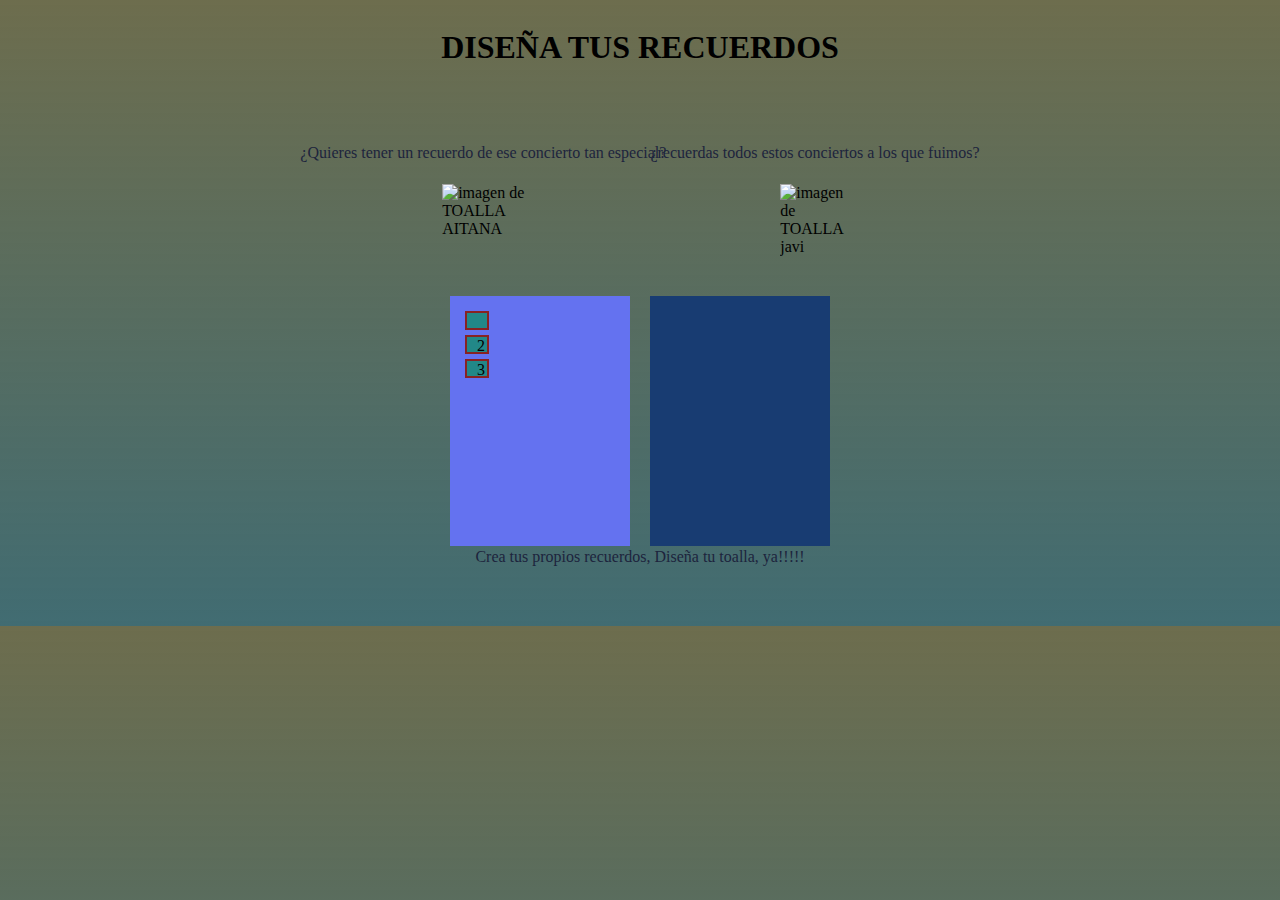
==== misDiseños/index.html @ 63c4f52b "Add files via upload" ====
<!DOCTYPE html>
<html>
    <head>
      <link rel="stylesheet" href="estilos.css" /> 
  
      <title>Diseña tus toallas </title>
      <meta charset="UTF-8">
      <!--linea para que el código se muestre correctamente en movil aunque sea neceasario zoom-->
      <meta name="viewport" content="width = device-width, initial-scale=1">
     
</head>
<body>
  <h1>DISEÑA TUS RECUERDOS</h1>
   <div class="todo">
    
    <div class="toallas">
        <p> ¿Quieres tener un recuerdo de ese concierto tan especial? </p>
        <img class="aitana" alt="imagen de TOALLA AITANA" src="aitana.jpg">
        </div>
    
        <div class="toallas">
     <p> ¿recuerdas todos estos conciertos a los que fuimos?</p>
    <img class="javi" alt="imagen de TOALLA javi" src="toalla.png">
</div>

</div>

</div>
 <section>
    <div id="cuadro1" ondragenter="return enter(event)" ondragover="return over(event)" ondragleave="return leave(event)" ondrop="return drop(event)">

      <div class="cuadradito" id="arrastrable1" draggable="true" ondragstart="start(event)" ondragend="end(event)" >
      
      </div>
       
      
      <div class="cuadradito" id="arrastrable2" draggable="true" ondragstart="start(event)" ondragend="end(event)">
      2
      </div>
      <div class="cuadradito" id="arrastrable3" draggable="true" ondragstart="start(event)" ondragend="end(event)">
        3
      </div>
    </div>
    <div id="cuadro2" ondragenter="return enter(event)" ondragover="return over(event)" ondragleave="return leave(event)" ondrop="return drop(event)">
    </div>
    <!-- <div id="cuadro3" ondragenter="return enter(event)" ondragover="return over(event)" ondragleave="return leave(event)" ondrop="return clonar(event)">-->
      
    </div>
<!-- <div id="papelera" ondragenter="return enter(event)" ondragover="return over(event)" ondragleave="return leave(event)" ondrop="return eliminar(event)">Papelera</div>-->
  </section>
    <p class="l"> Crea tus propios recuerdos, Diseña tu toalla, ya!!!!!</p>
   
    <div class="diseño"> </div>
</div>
<script type="text/javascript" src="script.js"></script>  

</body>
---- misDiseños/estilos.css ----
*{
    box-sizing: border-box;
}

p{color: rgb(29, 36, 61);
    margin: -0.5em;

}
body{
    display: flex;
    flex-direction: column;
    align-items: center;
   
    background-image: linear-gradient(rgba(66, 66, 25, 0.774), rgb(65, 108, 114));

}
.todo{
    display: flex;
    flex-direction: row;
    flex-wrap:nowrap;
    margin-top: 4em;
    
    
}
.toallas{
  
    border-color:darkcyan;
    
    display: flex;
    
 flex-direction: column;
align-items: center;

  }

  .vacio,.l{
      width:auto;
    
    
     align-items: center;
  }
 
.diseño{
    width: 18%; 
    height: 23%;
    margin: 10px;
    padding: 20px;  
   
}

.javi,.aitana{
    width: 35%; 
    margin: 10px;
    padding: 20px;     
}
#cuadro1, #cuadro2, #cuadro3, #papelera{
    float: left;
    width: 180px;
    height: 250px;
    padding: 10px;
    margin: 10px;
  }
  
  #cuadro1{
    background: rgb(100, 114, 240);
  }
  
  #cuadro2 {
    background: rgb(24, 60, 114);
  }
  
  #cuadro3 {
    background: #f55;
  }
  
  #papelera {
    background: #5ff;
  }
  
  .cuadradito{
    background: #288;
    border: 2px solid #882;
    width: 10px;
    height: 10px;
    padding: 0 10px 15px;
    margin: 5px;
  }
  
  #arrastrable1 {

    background-image: url("tuImagen.jpg");
    border: 2px solid #822;
    background-position: center; /* Center the image */
    background-repeat: no-repeat; /* Do not repeat the image */
    background-size: cover;
  }
  
  #arrastrable2 {
    background-image: url("tuImagen1.jpg");
    border: 2px solid #822;
    background-position: center; /* Center the image */
    background-repeat: no-repeat; /* Do not repeat the image */
    background-size: cover;
  }
  
  #arrastrable3 {
    background-image: url("tuImagen.jpg");
    border: 2px solid #822;
    background-position: center; /* Center the image */
    background-repeat: no-repeat; /* Do not repeat the image */
    background-size: cover;
  }

    .img{
        width: 25px;
        height: 25px;
    }
    h1,p{
      font-family:cursive;

    }
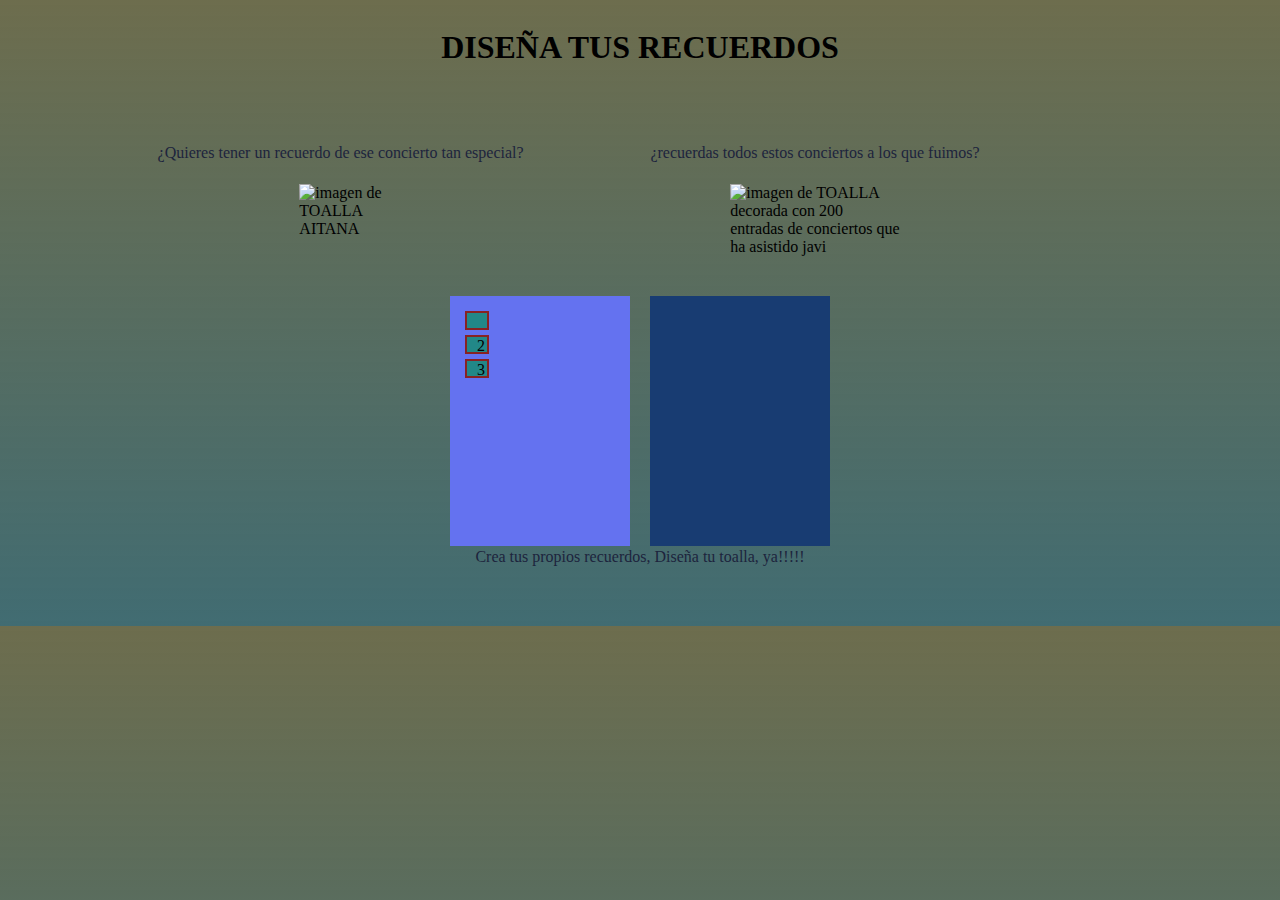
==== commit f32f1905: "Add files via upload" ====
--- a/misDiseños/index.html
+++ b/misDiseños/index.html
@@ -20,7 +20,7 @@
     
         <div class="toallas">
      <p> ¿recuerdas todos estos conciertos a los que fuimos?</p>
-    <img class="javi" alt="imagen de TOALLA javi" src="toalla.png">
+    <img class="javi" alt="imagen de TOALLA decorada con 200 entradas de conciertos que ha asistido javi" src="javi.jpg">
 </div>
 
 </div>
